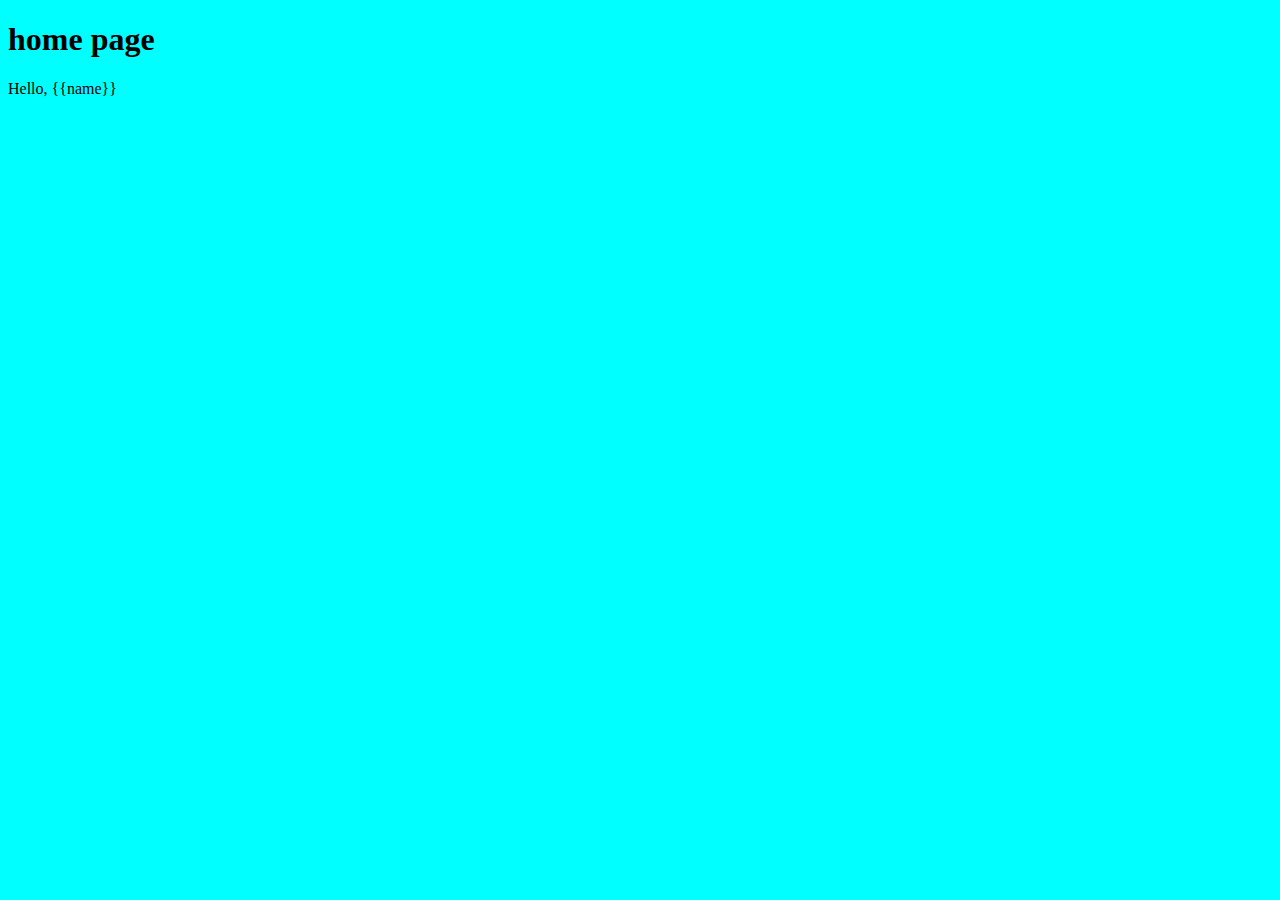
==== templates/index.html @ 38a8172c "removed bjango framework for flask instead, connected front and backend" ====
<!DOCTYPE html>
<html lang="en">
<head>
    <meta charset="UTF-8">
    <meta name="viewport" content="width=device-width, initial-scale=1.0">
    <link href="/static/style.css" rel="stylesheet" type="text/css">
    <title>Home</title>
</head>
<body>
    <section>
        <h1>home page</h1>
        <p>Hello, {{name}}</p>
    </section>
</body>
</html>
---- static/style.css ----
body {
    background-color: aqua;
}
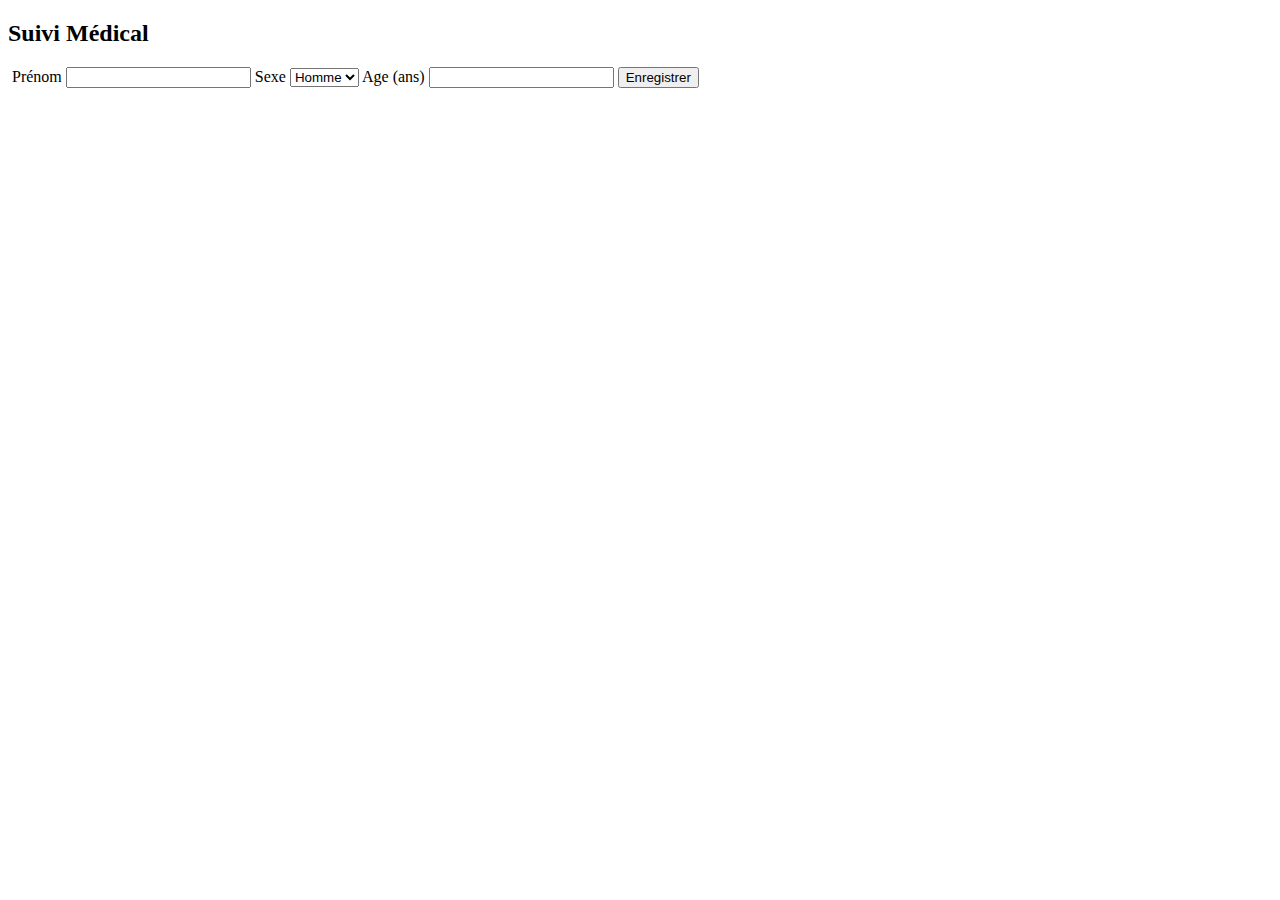
==== commit 2b0f878b: "merged both matthieu and najm changes to  jeremy branch, removed unecessary folders and combine fron" ====
--- a/templates/index.html
+++ b/templates/index.html
@@ -1,15 +1,31 @@
 <!DOCTYPE html>
-<html lang="en">
+<html lang="fr">
 <head>
     <meta charset="UTF-8">
     <meta name="viewport" content="width=device-width, initial-scale=1.0">
-    <link href="/static/style.css" rel="stylesheet" type="text/css">
-    <title>Home</title>
+    <title>Suivi Médical</title>
+    <link rel="stylesheet" href="static/index.css">
 </head>
 <body>
-    <section>
-        <h1>home page</h1>
-        <p>Hello, {{name}}</p>
-    </section>
+    <header>
+        <h2>Suivi Médical</h2>  
+    </header>
+    
+    <form action="/submit" method="post" class="start">
+        <img src="./static/image/170738091.png" alt="">
+        <label>Prénom</label>
+        <input type="text" name="nom" required>
+        
+        <label>Sexe</label>
+        <select name="sexe" required>
+            <option value="homme">Homme</option>
+            <option value="femme">Femme</option>
+        </select>
+        <label>Age (ans)</label>
+        <input type="number" name="ans" required>
+
+        <button type="submit">Enregistrer</button>
+    </form>
+
 </body>
-</html>+</html>
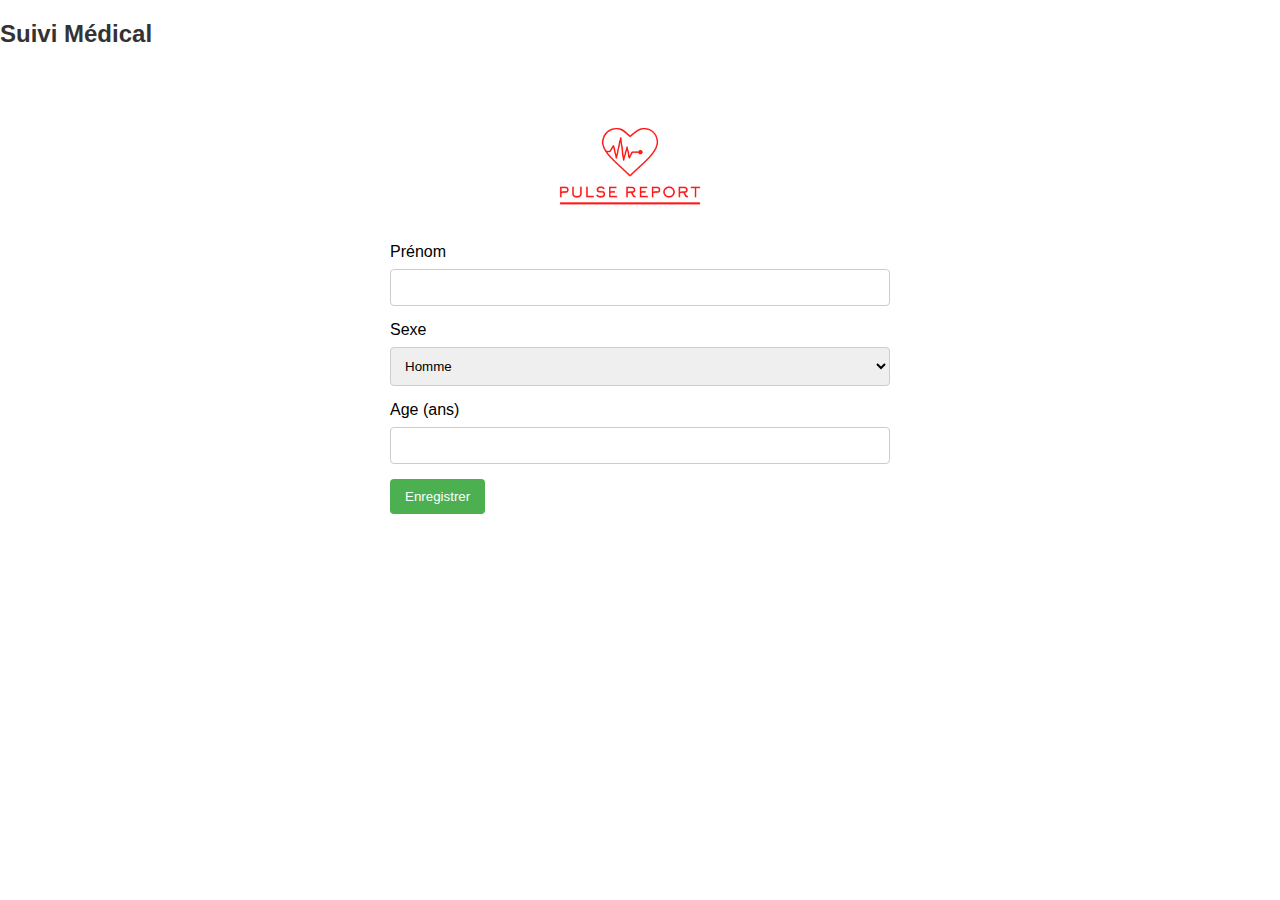
==== commit 10e765fd: "login" ====
--- a/templates/index.html
+++ b/templates/index.html
@@ -4,7 +4,7 @@
     <meta charset="UTF-8">
     <meta name="viewport" content="width=device-width, initial-scale=1.0">
     <title>Suivi Médical</title>
-    <link rel="stylesheet" href="static/index.css">
+    <link rel="stylesheet" href="../static/index.css">
 </head>
 <body>
     <header>
@@ -12,7 +12,7 @@
     </header>
     
     <form action="/submit" method="post" class="start">
-        <img src="./static/image/170738091.png" alt="">
+        <img src="../static/images/170738091.png" alt="">
         <label>Prénom</label>
         <input type="text" name="nom" required>
         
--- a/static/index.css
+++ b/static/index.css
@@ -0,0 +1,56 @@
+body {
+    font-family: Arial, sans-serif;
+    background-image: url(image/);
+    margin: 0;
+    padding: 0;
+}
+
+h2 {
+
+    color: #333;
+}
+img {
+    margin: 0px 0px 0px 140px;
+    width: 200px;
+}
+
+form {
+  
+    
+    max-width: 500px;
+    padding: 20px;
+    margin: 20px auto;
+    border-radius: 5px;
+}
+
+ label {
+    display: block;
+    margin-bottom: 8px;
+    color: black;
+
+}
+
+ input,
+select,
+textarea {
+    width: 100%;
+    padding: 10px;
+    margin-bottom: 15px;
+    border: 1px solid #ccc;
+    border-radius: 4px;
+    box-sizing: border-box;
+    color: black;
+}
+
+button {
+    color: #fff;
+    padding: 10px 15px;
+    border: none;
+    background-color: #4caf50;
+    border-radius: 4px;
+    cursor: pointer;
+}
+
+button:hover {
+    background-color: #45a049;
+} 
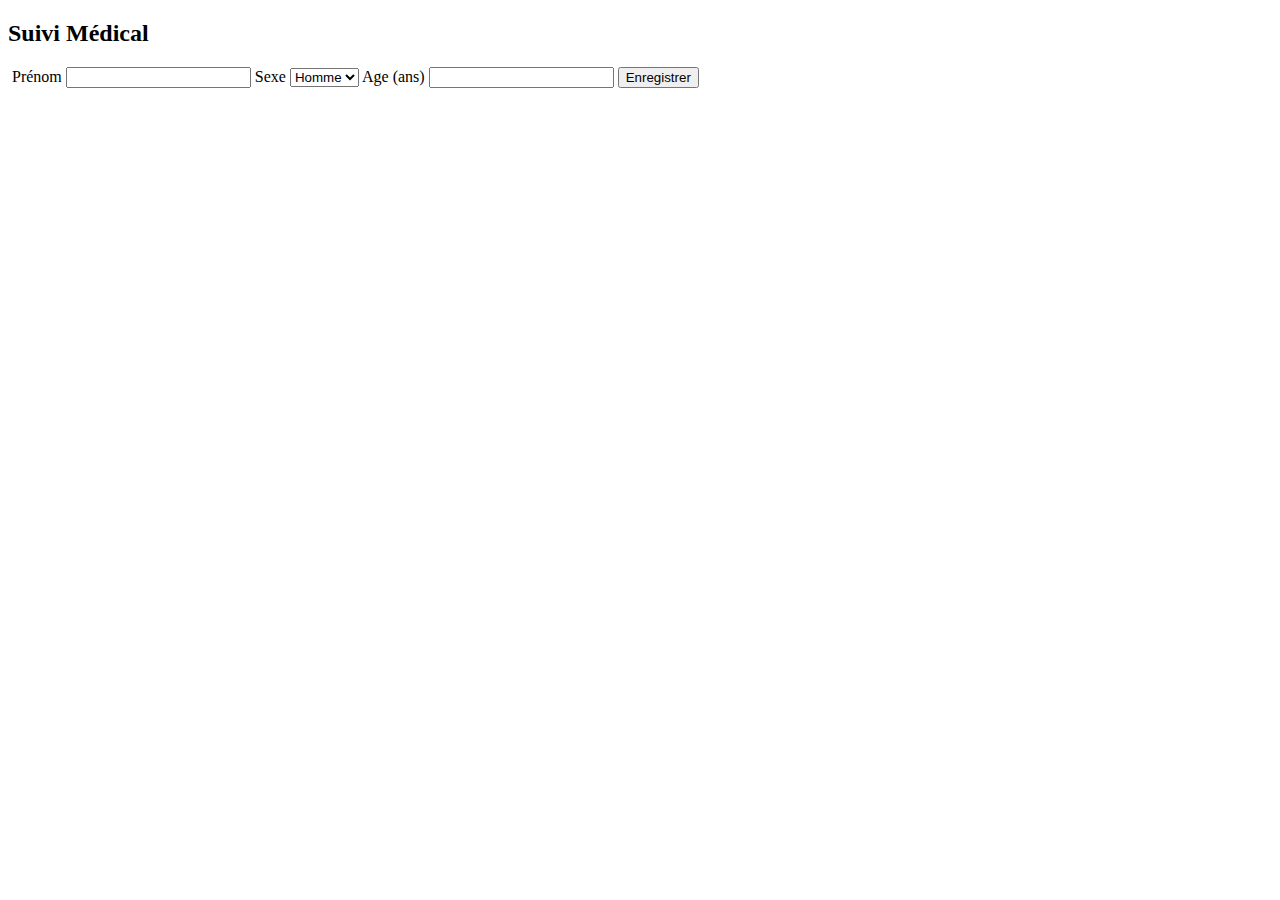
==== commit b0741b34: "Add get functions woth modified check functions" ====
--- a/templates/index.html
+++ b/templates/index.html
@@ -4,7 +4,7 @@
     <meta charset="UTF-8">
     <meta name="viewport" content="width=device-width, initial-scale=1.0">
     <title>Suivi Médical</title>
-    <link rel="stylesheet" href="../static/index.css">
+    <link rel="stylesheet" href="static/index.css">
 </head>
 <body>
     <header>
@@ -12,7 +12,7 @@
     </header>
     
     <form action="/submit" method="post" class="start">
-        <img src="../static/images/170738091.png" alt="">
+        <img src="./static/image/170738091.png" alt="">
         <label>Prénom</label>
         <input type="text" name="nom" required>
         
